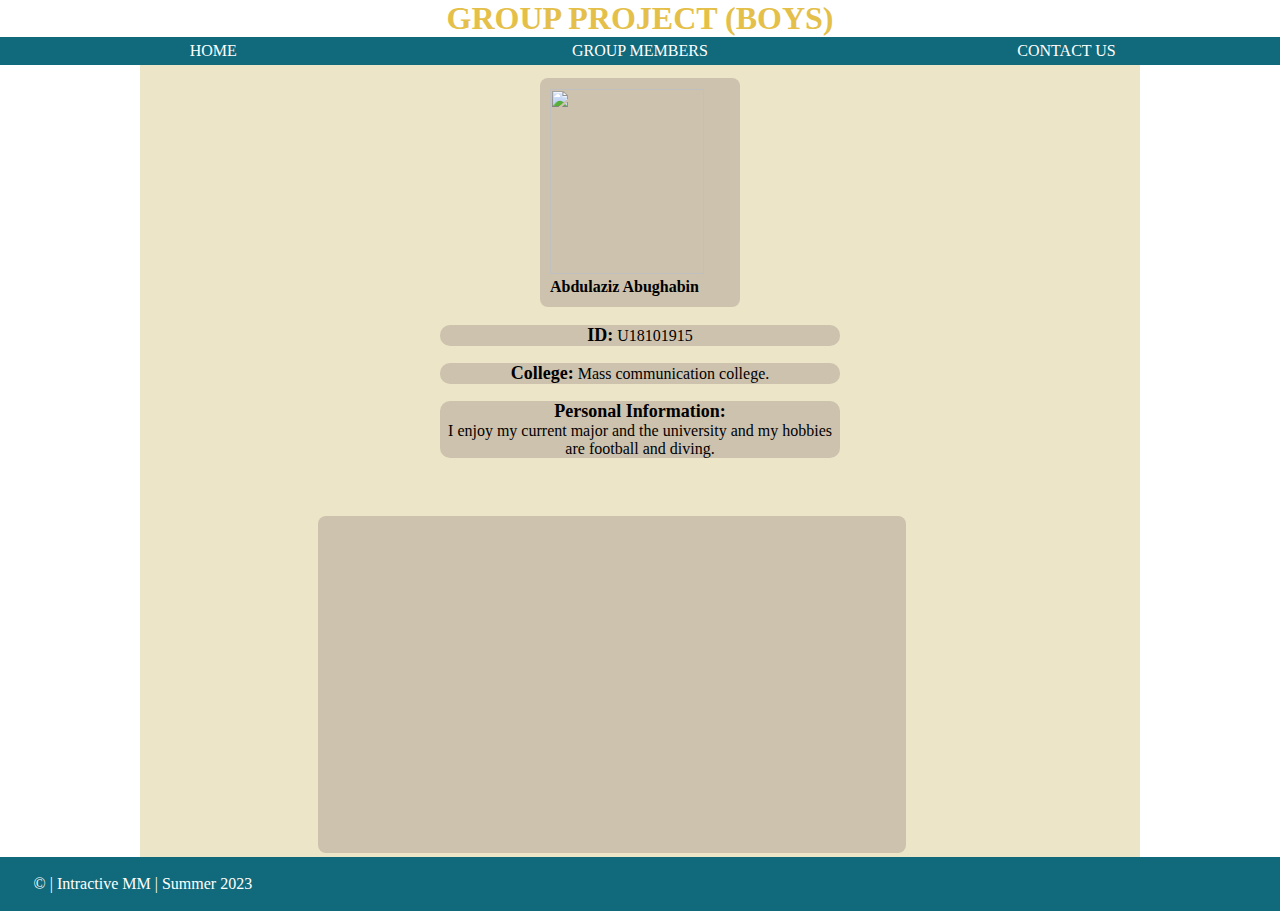
==== Abdulaziz Page.html @ eae6955e "Add files via upload" ====
<!doctype html>
<html><!-- InstanceBegin template="/Templates/MemberPage_template.dwt" codeOutsideHTMLIsLocked="false" -->
<head>
<meta charset="utf-8">
<!-- InstanceBeginEditable name="doctitle" -->
<title>Group Project (Boys)</title>
<!-- InstanceEndEditable -->
<link href="style.css" rel="stylesheet" type="text/css">

<!-- InstanceBeginEditable name="head" -->
<!-- InstanceEndEditable -->

</head>

<body>
	<div id="container">
  <div id="header"><h1>Group Project (Boys)</h1>
    <div id="Navigation"><ul>
		<li><a href="Home.html">Home</a></li>
		<li><a href="Group%20Members.html">Group Members</a></li>
		<li><a href="Contact%20Us.html">Contact Us</a></li></ul>
	  </div>
  </div>
  <!-- InstanceBeginEditable name="MemberPage_template" -->
  <div id="mainContent2">
    <div id="Profile"> <br>
      <figure><img src="../image/id picture/Aziz.jpeg" width="154" height="185" alt=""/>
        <figcaption>Abdulaziz Abughabin</figcaption>
      </figure>
      <br>
      <p><span>ID:</span> U18101915</p>
      <p><span>College:</span> Mass communication college.</p>
      <p><span>Personal  Information:</span><br>I enjoy my current major and the university and my hobbies are football and diving.</p>
      <br>
      <div id="YouTube">
        <iframe width="560" height="315" src="https://www.youtube.com/embed/MyYkcRCdz7M" title="YouTube video player" frameborder="0" allow="accelerometer; autoplay; clipboard-write; encrypted-media; gyroscope; picture-in-picture; web-share" allowfullscreen></iframe>
      </div>
    </div>
  </div>
  <!-- InstanceEndEditable -->
<div id="footer"><p>  &nbsp; &copy; | Intractive MM | Summer 2023</p></div>
</div>

</body>
<!-- InstanceEnd --></html>
---- style.css ----
body {
    font-style: normal;
    font-family: Baskerville, "Palatino Linotype", Palatino, "Century Schoolbook L", "Times New Roman", serif;
    background-color: #D6CEAF;
	margin-top: 0px;
	margin-right: 0px;
	margin-bottom: 0px;
	margin-left: 0px;
	padding-top: 0px;
	padding-right: 0px;
	padding-bottom: 0px;
	padding-left: 0px;
}
#container {
    margin-left: auto;
    margin-right: auto;
    margin-top: 0px;
    margin-bottom: 0px;
    width: 100%;
    background-color: #FFFFFF;
}
#Navigation ul {
    list-style-type: none;
    margin-top: 0px;
    margin-right: 0px;
    margin-bottom: 0px;
    margin-left: 0px;
    padding-top: 0px;
    padding-right: 0px;
    padding-bottom: 0px;
    padding-left: 0px;
}

#Navigation ul li {
    float: left;
    width: 33.33%;
    text-align: center;
    text-transform: uppercase;
}
#Navigation ul li a {
    display: block;
    background-color: #116A7B;
    color: #FFFFFF;
    text-decoration: none;
    padding-top: 5px;
    padding-bottom: 5px;
    float: none;
}
#Navigation ul li a:hover {
    background-color: #C2DEDC;
}

#OurFace ul {
    list-style-type: none;
}
#OurFace ul li {
    float: left;
    position: static;
    margin-top: 5px;
    margin-right: 5px;
    margin-bottom: 5px;
    margin-left: 5px;
    padding-left: 7%;
    width: 22%;
}
#OurFace ul li a {
    display: inline-table;
    background-color: #116A7B;
    padding-top: 15px;
    padding-bottom: 15px;
    padding-right: 15px;
    padding-left: 15px;
}
#OurFace ul li a:hover {
    background-color: #C2DEDC;
}
h1 {
    text-align: center;
    text-transform: uppercase;
    margin-top: 0px;
    margin-bottom: 0px;
    color: #E4C04A;
    font-weight: bold;
}
h2 {
    color: #E4C04A;
}
#banner img {
    width: 100%;
    height: 0%;
}
#footer {
    background-color: #116A7B;
    color: #FFFFFF;
    padding-top: 2px;
    padding-bottom: 2px;
    padding-left: 2%;
    clear: both;
}
#mainContent {
    font-family: Constantia, "Lucida Bright", "DejaVu Serif", Georgia, serif;
    font-weight: normal;

}
#mainContent p {
    font-family: Cambria, "Hoefler Text", "Liberation Serif", Times, "Times New Roman", serif;
}

#article {
    font-family: Segoe, "Segoe UI", "DejaVu Sans", "Trebuchet MS", Verdana, sans-serif;
}
.MemberName {
    list-style-type: none;
    font-weight: normal;
    color: #FFFFFF;
    padding-right: 0px;
    text-indent: 0px;
    text-decoration: none;
    font-size: small;
    padding-left: 5px;
}
.MemberAhmedAlmulla   {
    list-style-type: none;
    font-weight: normal;
    color: #FFFFFF;
    text-indent: 0px;
    text-decoration: none;
    font-size: x-small;
}
figure  {
    width: 19%;
    background-color: #CDC2AE;
    padding-right: auto;
    padding-left: 10px;
    padding-top: 11px;
    border-radius: 8px;
    padding-bottom: 11px;
    clear: both;
    margin-top: 23px;
    margin-bottom: 0px;
    margin-left: auto;
    margin-right: auto;
    font-weight: bold;
}
figure1 {
}

figure img {
}
#mainContent2 {
    background-image: url(../image/media/Wall%20background.jpg);
}
#Profile {
    background-color: #ECE5C7;
	width: 100%;
	min-width: 740px;
	max-width: 1000px;
	margin-right: auto;
	margin-left: auto;
}
#Profile p {
    background-color: #CDC2AE;
    width: 40%;
    border-radius: 10px;
    text-align: center;
    margin-top: 0px;
    margin-bottom: 17px;
    margin-left: auto;
    margin-right: auto;
}
#Profile p span {
    font-weight: bold;
    font-family: Baskerville, "Palatino Linotype", Palatino, "Century Schoolbook L", "Times New Roman", serif;
    font-size: large;
}
#Profile iframe {
    width: 56%;
    padding-right: 18px;
    padding-left: 10px;
    padding-top: 11px;
    border-radius: 8px;
    padding-bottom: 11px;
    clear: both;
    margin-top: 23px;
    margin-bottom: 0px;
    margin-left: auto;
    margin-right: auto;
}
#YouTube iframe {
    background-color: #CDC2AE;
    padding-right: auto;
    padding-left: 10px;
    padding-top: 11px;
    border-radius: 8px;
    padding-bottom: 11px;
    clear: both;
    margin-top: 23px;
    margin-bottom: 0px;
    margin-left: 178px;
    margin-right: auto;
    font-weight: bold;
}
.twoColumn {
	width: 45%;
	padding-left: 2.5%;
	padding-right: 2.5%;
	float: left;
	padding-bottom: 10px;
}
#container #mainContent iframe {
    margin-top: 13px;
    margin-left: 25px;
}
#banner1 img   {
    width: 5%;
}
#article1 p span {
    font-weight: bold;
    color: #E4C04A;
}
#article1 p {
    margin-bottom: 40px;
    margin-top: 43px;
}
#mainContent p span {
    font-weight: bold;
    color: #E4C04A;
    text-decoration: none;
    list-style-type: none;
    text-transform: none;
    font-style: italic;
    font-variant: normal;
    background-color: #FFED00;
}
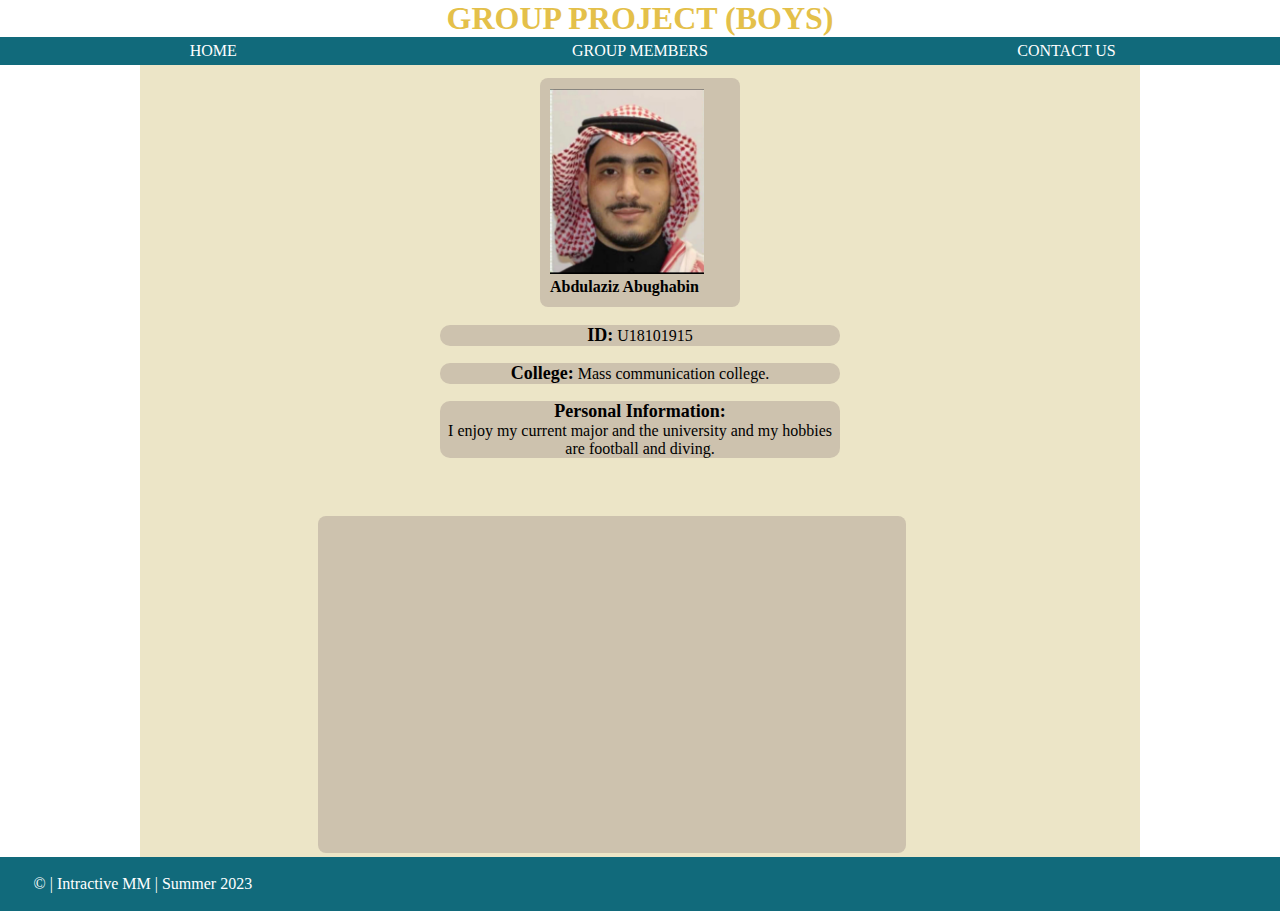
==== commit 6181ccd4: "Update Abdulaziz Page.html" ====
--- a/Abdulaziz Page.html
+++ b/Abdulaziz Page.html
@@ -24,7 +24,7 @@
   <!-- InstanceBeginEditable name="MemberPage_template" -->
   <div id="mainContent2">
     <div id="Profile"> <br>
-      <figure><img src="../image/id picture/Aziz.jpeg" width="154" height="185" alt=""/>
+      <figure><img src="Aziz.jpeg" width="154" height="185" alt=""/>
         <figcaption>Abdulaziz Abughabin</figcaption>
       </figure>
       <br>
